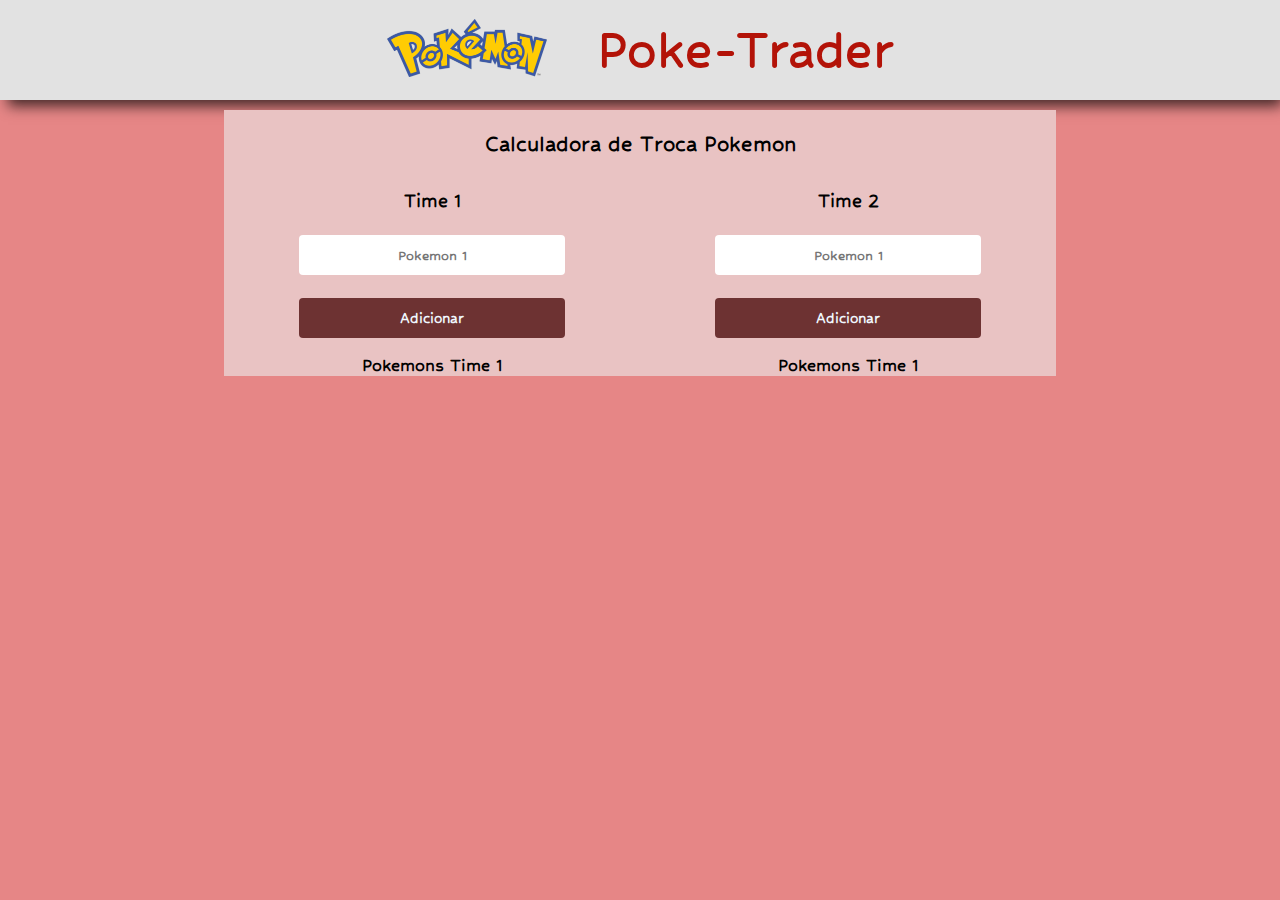
==== index.html @ 4feae5ad "avançando no JS" ====
<!DOCTYPE html>
<html lang="pt-br">
<head>
    <meta charset="UTF-8">
    <meta http-equiv="X-UA-Compatible" content="IE=edge">
    <meta name="viewport" content="width=device-width, initial-scale=1.0">
    <title>Poke-Trade</title>
    <link href="https://fonts.googleapis.com/css2?family=Hubballi&display=swap" rel="stylesheet">
    <link rel="stylesheet" href="css/base.css">
    <link rel="stylesheet" href="css/cabecalho.css">
    <link rel="stylesheet" href="css/main.css">
</head>
<body> <!-- onload="carregaListaComparacao()"-->
    <header>
        <div class="cabecalho__container">
            <a href="index.html"><img class="cabecalho__logo" src="img/pokemon-logo.webp" alt="Foto logo Pokemon"></a>
            <a href="index.html"><h1 class="cabecalho__titulo">Poke-Trader</h1></a>
            
        </div>
    </header>

    <main>
        <section>
            <div>
                <h2 class="principal__titulo">Calculadora de Troca Pokemon</h2>
            </div>
        </section>

        <section>
            <form>
                <div class="principal__container">
                    <div class="principal__container-times">
                        <h3 class="principal__titulo__times">Time 1</h3>
                        <input type="text" name="time-1" id="t1-pokemon-1" placeholder="Pokemon 1">

                        <button type="button" class="principal__botao-times" id="botao-time-1">Adicionar</button>
                        <div>
                            <table class="esconde">
                                <thead>
                                    <th>Pokemons Time 1</th>
                                </thead>
                                <tbody id="tbody-time-1">
                                </tbody>
                            </table>
                        </div>
                    </div>
                    <div class="principal__container-times">
                        <h3 class="principal__titulo__times">Time 2</h3>
                        <input type="text" name="time-1" id="t2-pokemon-1" placeholder="Pokemon 1">

                        <button type="button" class="principal__botao-times" id="botao-time-2">Adicionar</button>
                        <div>
                            <table class="esconde">
                                <thead>
                                    <th>Pokemons Time 1</th>
                                </thead>
                                <tbody id="tbody-time-2">
                                </tbody>
                            </table>
                        </div>
                    </div>
                </div>
            </form>
        </section>
        <section>

        </section>

    </main>
    <script src="script.js"></script>
</body>
</html>
---- css/base.css ----
@import url(../css/_reset.css);

body {
    font-family: 'Hubballi', sans-serif;
}
---- css/cabecalho.css ----
header {
    background-color: rgb(226, 226, 226);
    height: 100px;

    box-shadow: 5px 9px 13px -3px rgba(0,0,0,0.71);
}

.cabecalho__container {
    width: 70%;
    height: 100%;
    margin: 0 auto;

    display: flex;
    align-items: center;
    justify-content: center;

    
}

.cabecalho__logo {
    width: 160px;
    margin-right: 50px;
}

.cabecalho__titulo{
    color: rgb(179, 19, 8);
    font-weight: 600;
    font-size: 60px;
}
---- css/main.css ----
body {
    width: 100%;
    background-color: rgb(230, 134, 134);
}

main {
    width: 65%;
    margin: 10px auto;
    background-color: rgb(233, 195, 195);
}

.principal__container {
    display: flex;
    flex-direction: row;
    align-items: center;
    justify-content: space-around;
}

.principal__container-times {
    display: flex;
    flex-direction: column;
}

.principal__titulo {
    padding-top: 22px;
    padding-bottom: 15px;
    color: black;
    font-size: 25px;
    text-align: center;
    font-weight: 600;
}

.principal__titulo__times {
    margin: 18px 0 8px 0;
    text-align: center;
    font-size: 22px;
    font-weight: 600;
}

.principal__botao-times {
    padding: 12px 0;
    margin: 8px 0 18px 0;
    font-family: inherit;
    font-size: 17px;
    font-weight: 600;

    background-color: rgba(71, 6, 6, 0.767);
    color: aliceblue;
    border-radius: 4px;
    border: none;
}

.principal__botao-times:hover {
    background-color: rgba(160, 41, 41, 0.767);
    color: rgb(245, 245, 245);
    border-radius: 4px;
}

input{
    margin: 15px 0;
    padding: 5px 0;
    height: 30px;

    font-family: inherit;
    font-size: 16px;
    text-align: center;
    font-weight: 600;
    border-radius: 4px;
    border: none;
    outline: none;
}

table, thead{
    width: 100%;
    font-size: 20px;
    font-weight: 600;
}
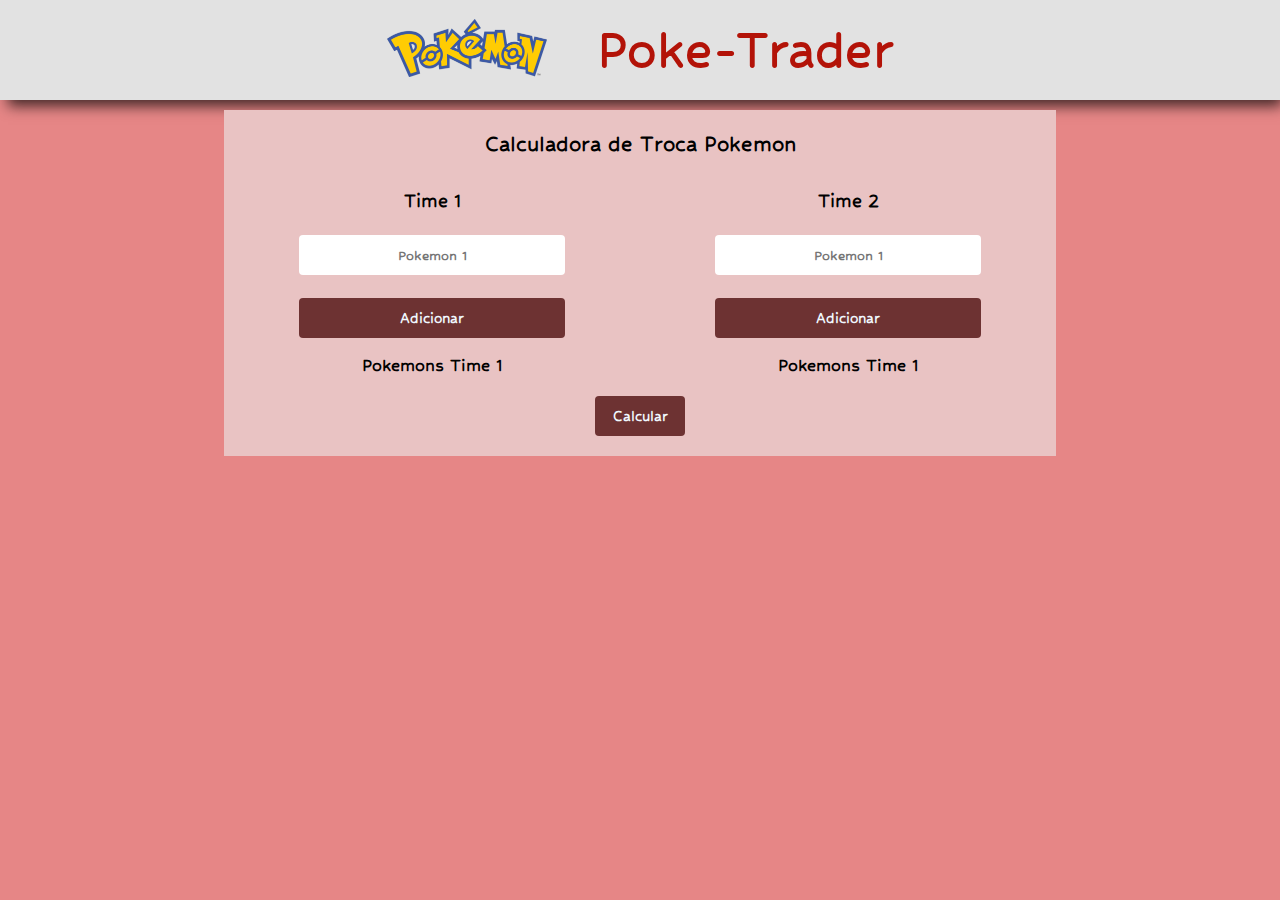
==== commit 999aa40e: "melhorando adicção de pokemons, criando validações, adicionando botão calcular" ====
--- a/index.html
+++ b/index.html
@@ -31,7 +31,7 @@
                 <div class="principal__container">
                     <div class="principal__container-times">
                         <h3 class="principal__titulo__times">Time 1</h3>
-                        <input type="text" name="time-1" id="t1-pokemon-1" placeholder="Pokemon 1">
+                        <input type="text" name="time-1" id="t1-pokemon" placeholder="Pokemon 1" onfocus="this.value=''">
 
                         <button type="button" class="principal__botao-times" id="botao-time-1">Adicionar</button>
                         <div>
@@ -46,7 +46,7 @@
                     </div>
                     <div class="principal__container-times">
                         <h3 class="principal__titulo__times">Time 2</h3>
-                        <input type="text" name="time-1" id="t2-pokemon-1" placeholder="Pokemon 1">
+                        <input type="text" name="time-1" id="t2-pokemon" placeholder="Pokemon 1">
 
                         <button type="button" class="principal__botao-times" id="botao-time-2">Adicionar</button>
                         <div>
@@ -59,8 +59,12 @@
                             </table>
                         </div>
                     </div>
+
                 </div>
             </form>
+            <div class="principal__container">
+                <button type="button" class="principal__botao-times" id="principal__calcula">Calcular</button>
+            </div>
         </section>
         <section>
 
--- a/css/main.css
+++ b/css/main.css
@@ -1,6 +1,8 @@
 body {
     width: 100%;
     background-color: rgb(230, 134, 134);
+
+    box-sizing: border-box;
 }
 
 main {
@@ -12,7 +14,7 @@
 .principal__container {
     display: flex;
     flex-direction: row;
-    align-items: center;
+    align-items: flex-start;
     justify-content: space-around;
 }
 
@@ -74,4 +76,14 @@
     width: 100%;
     font-size: 20px;
     font-weight: 600;
+}
+
+tr {
+    text-align: center;
+    text-transform: capitalize;
+}
+
+#principal__calcula {
+    width: 90px;
+    margin: 20px 0;
 }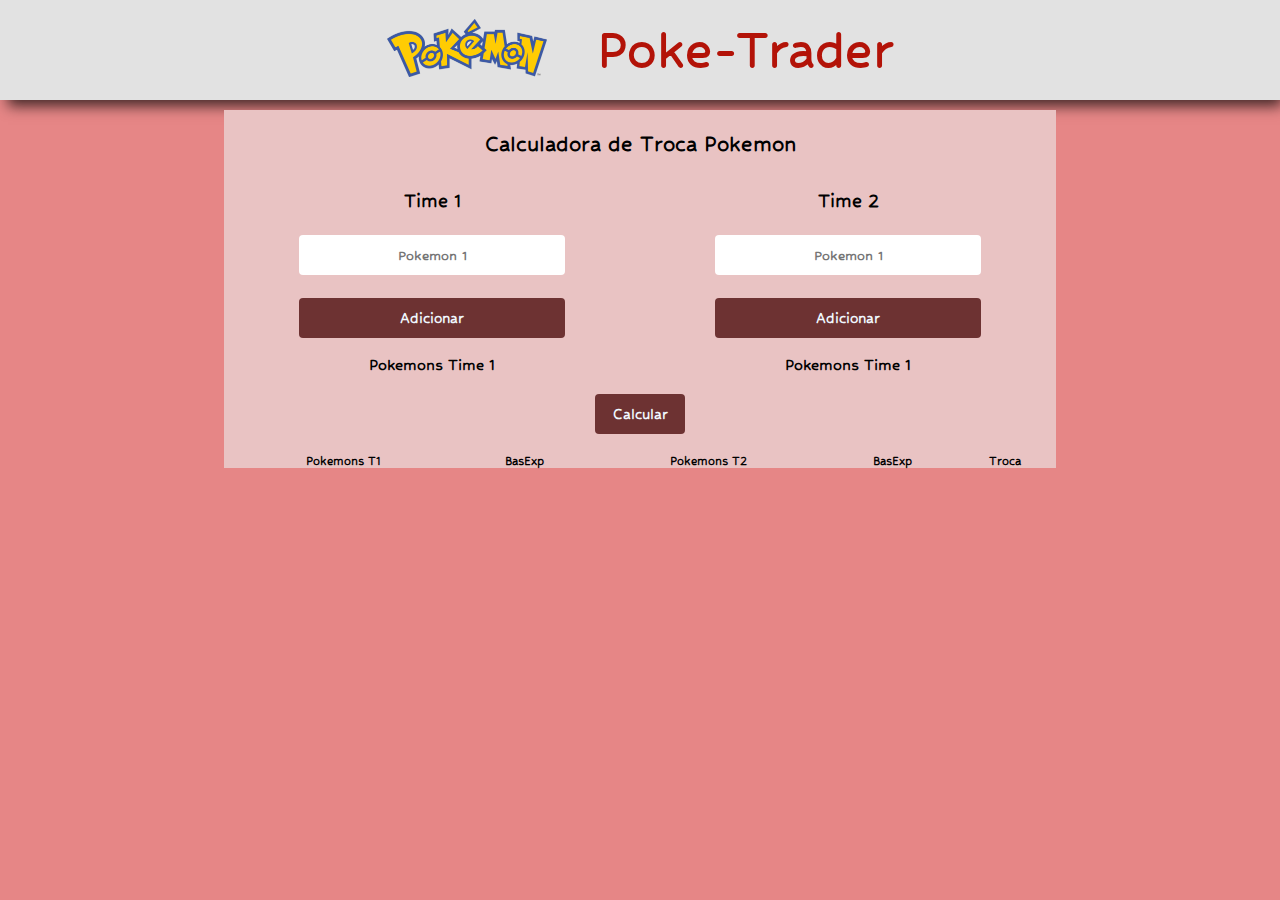
==== commit f50498ef: "adicionando a função de salvar histórico e demosntrar" ====
--- a/index.html
+++ b/index.html
@@ -10,7 +10,7 @@
     <link rel="stylesheet" href="css/cabecalho.css">
     <link rel="stylesheet" href="css/main.css">
 </head>
-<body> <!-- onload="carregaListaComparacao()"-->
+<body onload="carregaListaTrades()"> <!-- onload="carregaListaComparacao()"-->
     <header>
         <div class="cabecalho__container">
             <a href="index.html"><img class="cabecalho__logo" src="img/pokemon-logo.webp" alt="Foto logo Pokemon"></a>
@@ -35,7 +35,7 @@
 
                         <button type="button" class="principal__botao-times" id="botao-time-1">Adicionar</button>
                         <div>
-                            <table class="esconde">
+                            <table class="principal__tabela">
                                 <thead>
                                     <th>Pokemons Time 1</th>
                                 </thead>
@@ -46,11 +46,12 @@
                     </div>
                     <div class="principal__container-times">
                         <h3 class="principal__titulo__times">Time 2</h3>
-                        <input type="text" name="time-1" id="t2-pokemon" placeholder="Pokemon 1">
+                    <div class="principal__container-times">
+                        <input type="text" name="time-1" id="t2-pokemon" placeholder="Pokemon 1" onfocus="this.value=''">
 
-                        <button type="button" class="principal__botao-times" id="botao-time-2">Adicionar</button>
+                        <button type="button" class="principal__botao-times" id="botao-time-2" >Adicionar</button>
                         <div>
-                            <table class="esconde">
+                            <table class="principal__tabela">
                                 <thead>
                                     <th>Pokemons Time 1</th>
                                 </thead>
@@ -59,18 +60,32 @@
                             </table>
                         </div>
                     </div>
-
                 </div>
             </form>
-            <div class="principal__container">
-                <button type="button" class="principal__botao-times" id="principal__calcula">Calcular</button>
-            </div>
         </section>
         <section>
-
+            <div class="principal__container">
+                <button type="button" class="principal__botao-times" id="botao-calcular">Calcular</button>
+            </div>
+            <div class="principal__tabela-registro">
+                    <table class="principal__tabela-historico">
+                        <thead >
+                        <tr class="principal__tabela-tr">
+                            <th>Pokemons T1</th>
+                            <th>BasExp</th>
+                            <th>Pokemons T2</th>
+                            <th>BasExp</th>
+                            <th>Troca</th>
+                        </tr>
+                        </thead>
+                    <tbody id="historicoTrade">
+                    </tbody>
+                    </table>
+            </div>
         </section>
 
     </main>
-    <script src="script.js"></script>
+    <script src="script/classe.js"></script>
+    <script src="script/script.js"></script>
 </body>
 </html>--- a/css/main.css
+++ b/css/main.css
@@ -74,16 +74,29 @@
 
 table, thead{
     width: 100%;
-    font-size: 20px;
     font-weight: 600;
 }
 
-tr {
+.principal__tabela {
+    font-size: 18px;
+}
+
+tr, td {
     text-align: center;
     text-transform: capitalize;
 }
 
-#principal__calcula {
+#botao-calcular {
+    display: block;
     width: 90px;
     margin: 20px 0;
-}+}
+
+.principal__tabela-historico table{
+    background-color: antiquewhite;
+}
+
+.principal__tabela-registro {
+    font-size: 14px;
+}
+
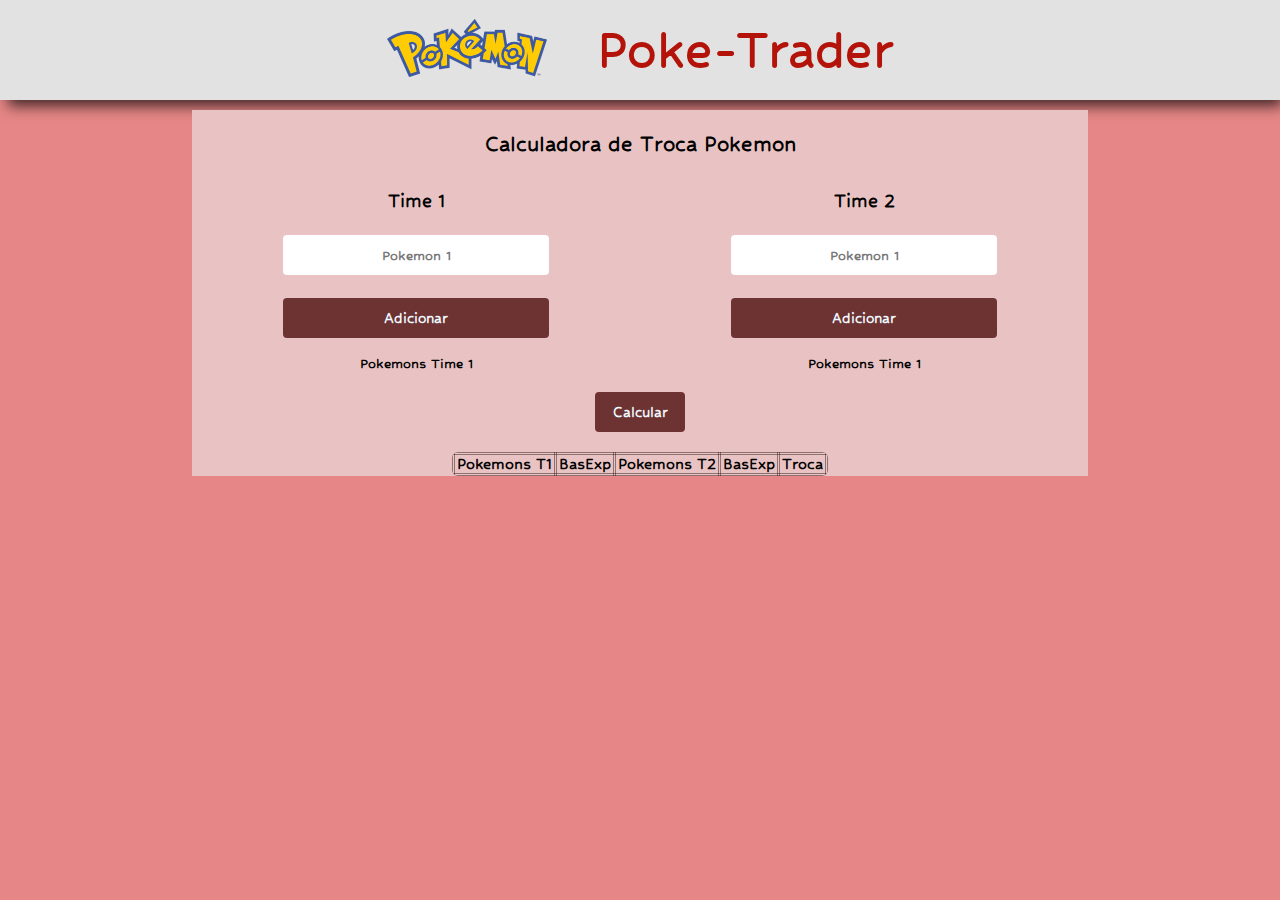
==== commit 43b1d4e9: "formatando tabela, adicionando imagens pokemons" ====
--- a/index.html
+++ b/index.html
@@ -8,7 +8,7 @@
     <link href="https://fonts.googleapis.com/css2?family=Hubballi&display=swap" rel="stylesheet">
     <link rel="stylesheet" href="css/base.css">
     <link rel="stylesheet" href="css/cabecalho.css">
-    <link rel="stylesheet" href="css/main.css">
+    <link rel="stylesheet" href="css/principal.css">
 </head>
 <body onload="carregaListaTrades()"> <!-- onload="carregaListaComparacao()"-->
     <header>
@@ -67,15 +67,15 @@
             <div class="principal__container">
                 <button type="button" class="principal__botao-times" id="botao-calcular">Calcular</button>
             </div>
-            <div class="principal__tabela-registro">
+            <div class="principal__container teste">
                     <table class="principal__tabela-historico">
-                        <thead >
+                        <thead class="thead_registro">
                         <tr class="principal__tabela-tr">
-                            <th>Pokemons T1</th>
-                            <th>BasExp</th>
-                            <th>Pokemons T2</th>
-                            <th>BasExp</th>
-                            <th>Troca</th>
+                            <th class="principal__tabela-th">Pokemons T1</th>
+                            <th class="principal__tabela-th">BasExp</th>
+                            <th class="principal__tabela-th">Pokemons T2</th>
+                            <th class="principal__tabela-th">BasExp</th>
+                            <th class="principal__tabela-th">Troca</th>
                         </tr>
                         </thead>
                     <tbody id="historicoTrade">
--- a/css/principal.css
+++ b/css/principal.css
@@ -0,0 +1,118 @@
+body {
+    width: 100%;
+    background-color: rgb(230, 134, 134);
+
+    box-sizing: border-box;
+}
+
+main {
+    width: 70%;
+    margin: 10px auto;
+    background-color: rgb(233, 195, 195);
+}
+
+.principal__container {
+    display: flex;
+    flex-direction: row;
+    align-items: flex-start;
+    justify-content: space-around;
+}
+
+.principal__container-times {
+    display: flex;
+    flex-direction: column;
+}
+
+.principal__titulo {
+    padding-top: 22px;
+    padding-bottom: 15px;
+    color: black;
+    font-size: 25px;
+    text-align: center;
+    font-weight: 600;
+}
+
+.principal__titulo__times {
+    margin: 18px 0 8px 0;
+    text-align: center;
+    font-size: 22px;
+    font-weight: 600;
+}
+
+.principal__botao-times {
+    padding: 12px 0;
+    margin: 8px 0 18px 0;
+    font-family: inherit;
+    font-size: 17px;
+    font-weight: 600;
+
+    background-color: rgba(71, 6, 6, 0.767);
+    color: aliceblue;
+    border-radius: 4px;
+    border: none;
+}
+
+.principal__botao-times:hover {
+    background-color: rgba(160, 41, 41, 0.767);
+    color: rgb(245, 245, 245);
+    border-radius: 4px;
+}
+
+input{
+    margin: 15px 0;
+    padding: 5px 0;
+    height: 30px;
+
+    font-family: inherit;
+    font-size: 16px;
+    text-align: center;
+    font-weight: 600;
+    border-radius: 4px;
+    border: none;
+    outline: none;
+}
+
+table {
+    border-radius: 6px;
+    overflow: hidden;
+
+}
+
+.principal__tabela {
+    font-size: 16px;
+    font-weight: 600;
+    
+    display: flex;
+    flex-direction: column;
+    justify-content: center;
+    align-items: center;
+}
+
+#botao-calcular {
+    display: block;
+    width: 90px;
+    margin: 20px 0;
+}
+
+.principal__tabela-registro{
+    width: 100%;
+}
+
+
+.principal__tabela-historico:nth-child(1n), #historicoTrade:nth-child(1n) {
+    border:  1px rgba(19, 5, 5, 0.425);
+    font-size: 16px;
+    text-align: center;
+    text-transform: capitalize;
+}
+
+td, .principal__tabela-th {
+    text-align: center;
+    border: double 3px rgba(19, 5, 5, 0.425);
+    padding: 0 2px;
+}
+
+.thead_registro{
+    font-size: 18px;
+    font-weight: 600;
+}
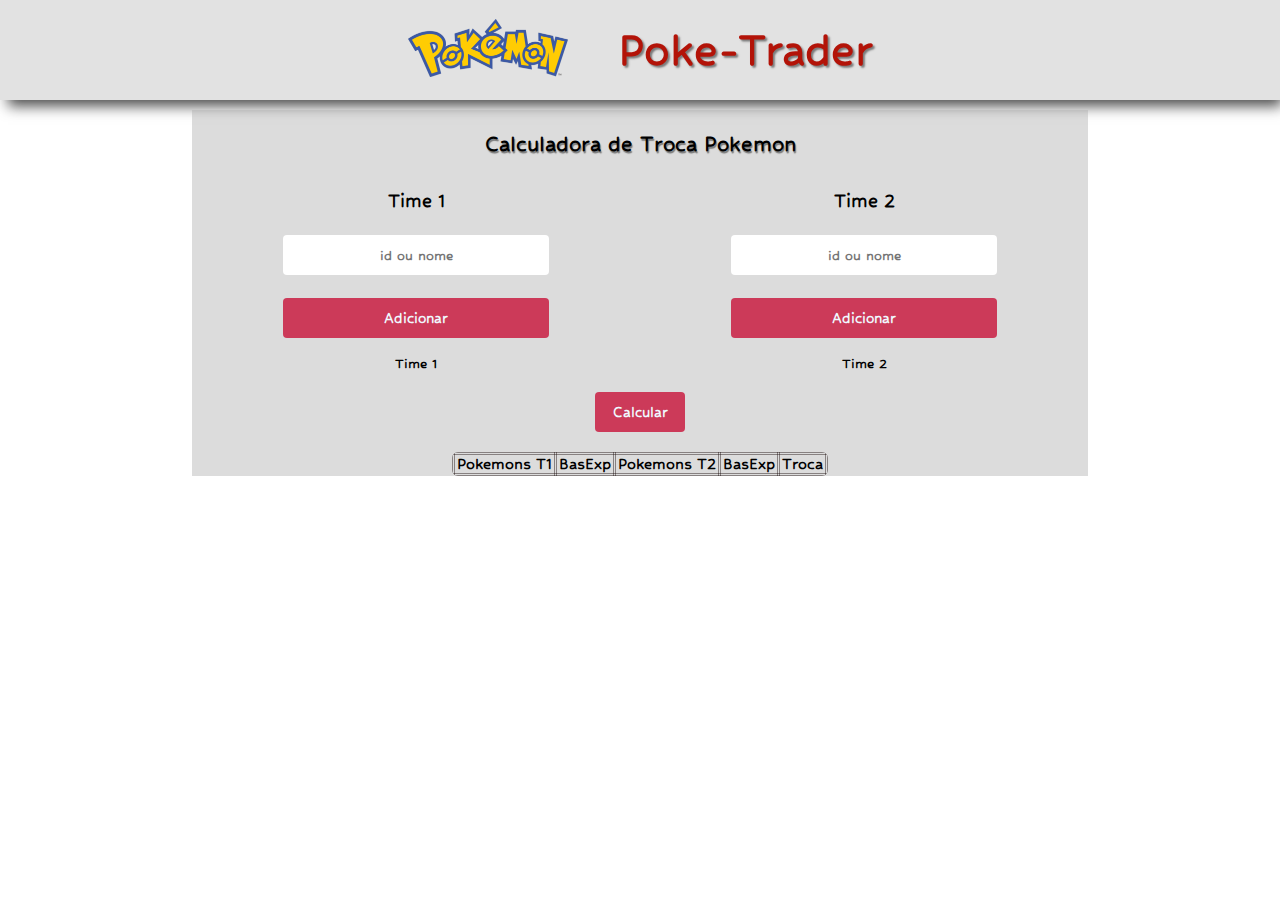
==== commit 0739c755: "mudando visual, melhorando responsividade" ====
--- a/index.html
+++ b/index.html
@@ -31,13 +31,13 @@
                 <div class="principal__container">
                     <div class="principal__container-times">
                         <h3 class="principal__titulo__times">Time 1</h3>
-                        <input type="text" name="time-1" id="t1-pokemon" placeholder="Pokemon 1" onfocus="this.value=''">
+                        <input type="text" name="time-1" id="t1-pokemon" placeholder="id ou nome" onfocus="this.value=''">
 
                         <button type="button" class="principal__botao-times" id="botao-time-1">Adicionar</button>
                         <div>
                             <table class="principal__tabela">
                                 <thead>
-                                    <th>Pokemons Time 1</th>
+                                    <th>Time 1</th>
                                 </thead>
                                 <tbody id="tbody-time-1">
                                 </tbody>
@@ -47,13 +47,13 @@
                     <div class="principal__container-times">
                         <h3 class="principal__titulo__times">Time 2</h3>
                     <div class="principal__container-times">
-                        <input type="text" name="time-1" id="t2-pokemon" placeholder="Pokemon 1" onfocus="this.value=''">
+                        <input type="text" name="time-1" id="t2-pokemon" placeholder="id ou nome" onfocus="this.value=''">
 
                         <button type="button" class="principal__botao-times" id="botao-time-2" >Adicionar</button>
                         <div>
                             <table class="principal__tabela">
                                 <thead>
-                                    <th>Pokemons Time 1</th>
+                                    <th>Time 2</th>
                                 </thead>
                                 <tbody id="tbody-time-2">
                                 </tbody>
--- a/css/cabecalho.css
+++ b/css/cabecalho.css
@@ -25,5 +25,17 @@
 .cabecalho__titulo{
     color: rgb(179, 19, 8);
     font-weight: 600;
-    font-size: 60px;
+    font-size: 52px;
+    text-shadow: 2px 2px 2px #7A7A7A, 2px 1px 6px rgba(206,206,206,0);
+
+}
+
+@media screen and (max-width: 520px) {
+    .cabecalho__titulo{
+        font-size: 25px;
+    }
+
+    .cabecalho__logo{
+        width: 85px;
+    }
 }--- a/css/principal.css
+++ b/css/principal.css
@@ -1,6 +1,6 @@
 body {
     width: 100%;
-    background-color: rgb(230, 134, 134);
+    background-color: rgb(255, 255, 255);
 
     box-sizing: border-box;
 }
@@ -8,7 +8,7 @@
 main {
     width: 70%;
     margin: 10px auto;
-    background-color: rgb(233, 195, 195);
+    background-color: rgba(169, 170, 169, 0.411);
 }
 
 .principal__container {
@@ -30,6 +30,8 @@
     font-size: 25px;
     text-align: center;
     font-weight: 600;
+    text-shadow: 1px 2px 1px #7A7A7A, 2px 1px 6px rgba(206,206,206,0);
+
 }
 
 .principal__titulo__times {
@@ -46,14 +48,14 @@
     font-size: 17px;
     font-weight: 600;
 
-    background-color: rgba(71, 6, 6, 0.767);
+    background-color: rgba(199, 9, 50, 0.767);
     color: aliceblue;
     border-radius: 4px;
     border: none;
 }
 
 .principal__botao-times:hover {
-    background-color: rgba(160, 41, 41, 0.767);
+    background-color: rgba(228, 25, 69, 0.767);
     color: rgb(245, 245, 245);
     border-radius: 4px;
 }
@@ -116,3 +118,10 @@
     font-size: 18px;
     font-weight: 600;
 }
+
+
+@media screen and (max-width: 520px) {
+    main{
+        width: 100%;
+    }
+}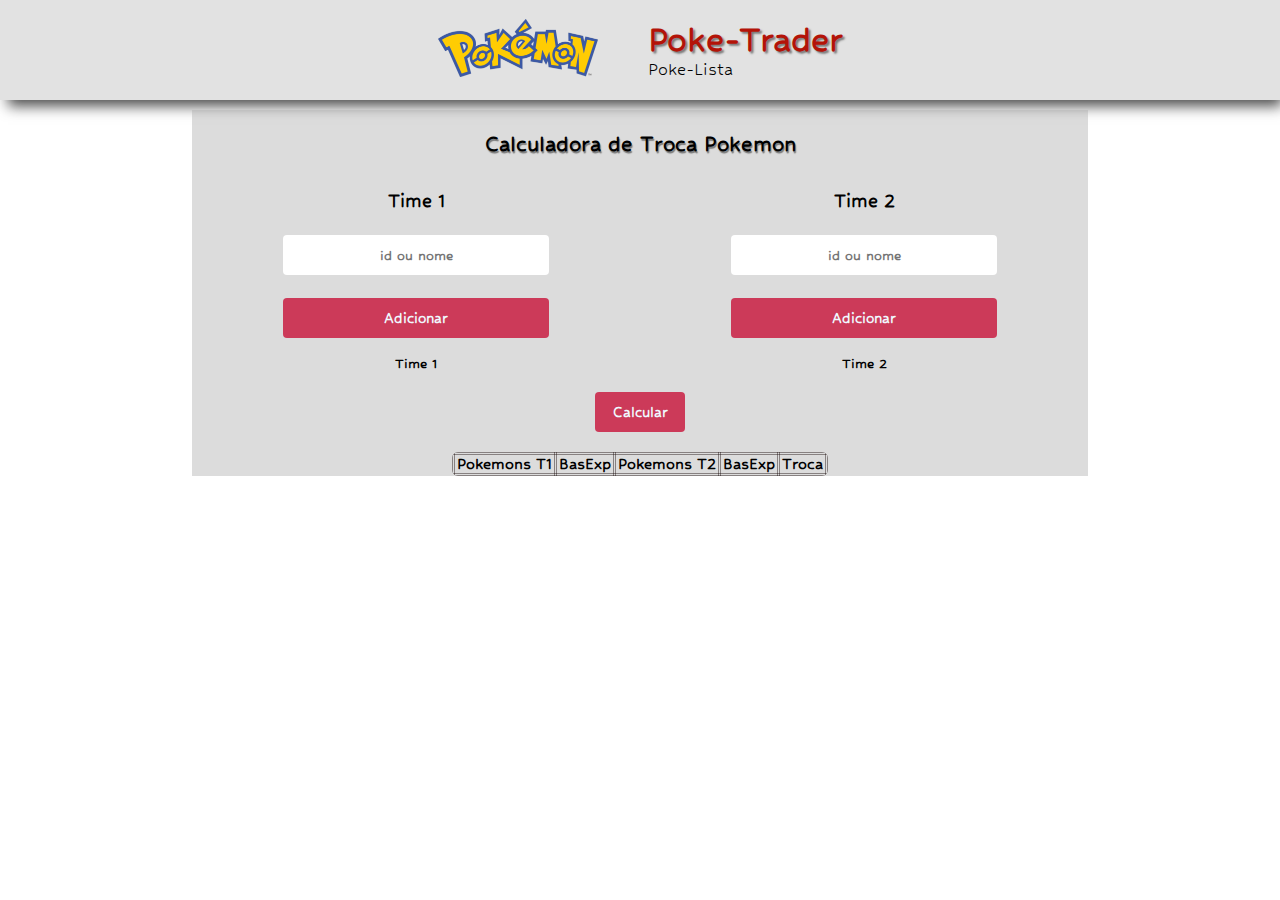
==== commit 9d49f818: "adicionando poke-lista em nova página" ====
--- a/index.html
+++ b/index.html
@@ -10,12 +10,14 @@
     <link rel="stylesheet" href="css/cabecalho.css">
     <link rel="stylesheet" href="css/principal.css">
 </head>
-<body onload="carregaListaTrades()"> <!-- onload="carregaListaComparacao()"-->
+<body onload="carregaListaTrades()">
     <header>
         <div class="cabecalho__container">
             <a href="index.html"><img class="cabecalho__logo" src="img/pokemon-logo.webp" alt="Foto logo Pokemon"></a>
-            <a href="index.html"><h1 class="cabecalho__titulo">Poke-Trader</h1></a>
-            
+            <div>
+                <a href="index.html"><h1 class="cabecalho__titulo">Poke-Trader</h1></a>
+                <a href="lista-pokemons.html" class="cabecalho__link">Poke-Lista</a>
+            </div>
         </div>
     </header>
 
--- a/css/cabecalho.css
+++ b/css/cabecalho.css
@@ -25,9 +25,23 @@
 .cabecalho__titulo{
     color: rgb(179, 19, 8);
     font-weight: 600;
-    font-size: 52px;
+    font-size: 40px;
     text-shadow: 2px 2px 2px #7A7A7A, 2px 1px 6px rgba(206,206,206,0);
 
+}
+
+.cabecalho__titulo:hover{
+    color: rgb(201, 33, 21);
+}
+
+
+.cabecalho__link {
+    font-size: 20px;
+}
+.cabecalho__link:hover {
+    font-size: 21px;
+    transition: .2s;
+    color: black    ;
 }
 
 @media screen and (max-width: 520px) {
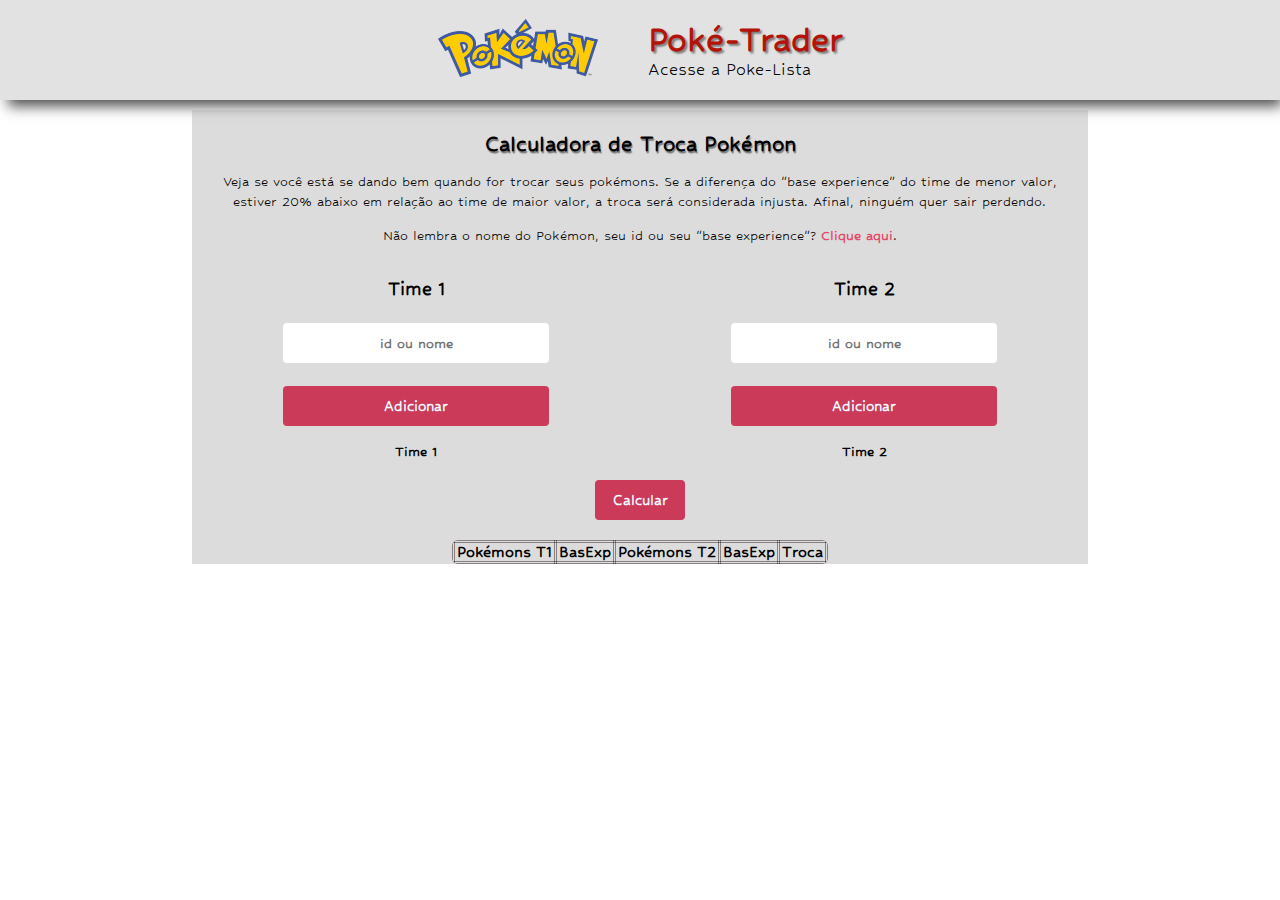
==== commit f0b86b7f: "pequenas alterações, e readme" ====
--- a/index.html
+++ b/index.html
@@ -15,8 +15,8 @@
         <div class="cabecalho__container">
             <a href="index.html"><img class="cabecalho__logo" src="img/pokemon-logo.webp" alt="Foto logo Pokemon"></a>
             <div>
-                <a href="index.html"><h1 class="cabecalho__titulo">Poke-Trader</h1></a>
-                <a href="lista-pokemons.html" class="cabecalho__link">Poke-Lista</a>
+                <a href="index.html"><h1 class="cabecalho__titulo">Poké-Trader</h1></a>
+                <a href="lista-pokemons.html" class="cabecalho__link">Acesse a Poke-Lista</a>
             </div>
         </div>
     </header>
@@ -24,8 +24,15 @@
     <main>
         <section>
             <div>
-                <h2 class="principal__titulo">Calculadora de Troca Pokemon</h2>
+                <h2 class="principal__titulo">Calculadora de Troca Pokémon</h2>
             </div>
+            <div>
+                <p>Veja se você está se dando bem quando for trocar seus pokémons. Se a diferença do "base experience" do time de menor valor, 
+                    estiver 20% abaixo em relação ao time de maior valor, a troca será considerada injusta. Afinal, ninguém quer sair perdendo.</p>
+                <p>
+                    Não lembra o nome do Pokémon, seu id ou seu "base experience"? <a class="principal__link-p" href="lista-pokemons.html">Clique aqui</a>.
+                </p>
+                </div>
         </section>
 
         <section>
@@ -73,9 +80,9 @@
                     <table class="principal__tabela-historico">
                         <thead class="thead_registro">
                         <tr class="principal__tabela-tr">
-                            <th class="principal__tabela-th">Pokemons T1</th>
+                            <th class="principal__tabela-th">Pokémons T1</th>
                             <th class="principal__tabela-th">BasExp</th>
-                            <th class="principal__tabela-th">Pokemons T2</th>
+                            <th class="principal__tabela-th">Pokémons T2</th>
                             <th class="principal__tabela-th">BasExp</th>
                             <th class="principal__tabela-th">Troca</th>
                         </tr>
--- a/css/principal.css
+++ b/css/principal.css
@@ -41,6 +41,18 @@
     font-weight: 600;
 }
 
+p {
+    padding: 0px 16px 6px 15px;
+    line-height: 20px;
+    margin-bottom: 8px;
+    text-align: center;
+}
+
+.principal__link-p {
+    color: rgba(228, 25, 69, 0.767);
+    font-weight: 600;
+}
+
 .principal__botao-times {
     padding: 12px 0;
     margin: 8px 0 18px 0;
@@ -77,7 +89,7 @@
 table {
     border-radius: 6px;
     overflow: hidden;
-
+    text-transform: capitalize;
 }
 
 .principal__tabela {
@@ -105,7 +117,6 @@
     border:  1px rgba(19, 5, 5, 0.425);
     font-size: 16px;
     text-align: center;
-    text-transform: capitalize;
 }
 
 td, .principal__tabela-th {
